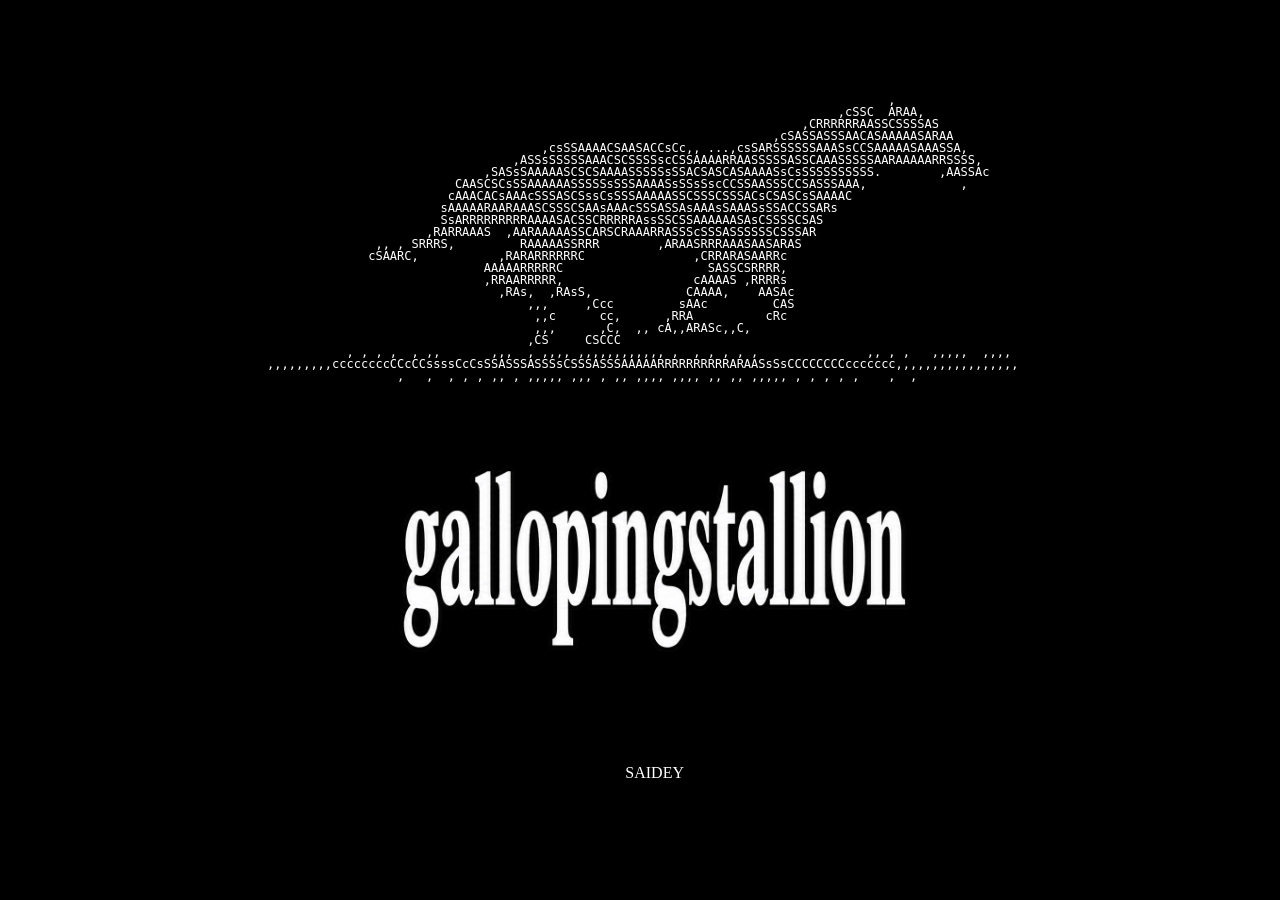
==== SAIDEYLAND/SAIDEYLAND/index.html @ 4f12e07f "Add files via upload" ====
```html
<!DOCTYPE html>
<html>

<head>
    <title>GALLOPING STALLION</title>
    <link rel="icon" type="image/png" href="images/bleach0.webp">

    <style>
        html,
        body {
            margin: 0;
            width: 100%;
            height: 100%;
            background: black;
        }

        body {
            display: flex;
            justify-content: center;
            align-items: center;
        }

        .container {
            display: flex;
            flex-direction: column;
            align-items: center;
            text-align: center;
        }

        #ascii-container {
            height: 300px;
            display: flex;
            align-items: flex-end;
            justify-content: center;
            position: relative;
            left: -30px;
        }

        #ascii {
            margin: 0 0 20px 0;

            color: white;
            font-family: monospace;
            font-size: 12px;
            line-height: 12px;
            white-space: pre;

            width: fit-content;
            text-align: left;
        }

        #logo {
            max-width: 80vw;
            max-height: 70vh;
        }

        p {
            color: white;
            margin-top: 20px;
        }
    </style>
</head>

<body>

    <div class="container">

        <div id="ascii-container">
            <pre id="ascii"></pre>
        </div>

        <img
            id="logo"
            src="images/blackgallop.png"
            alt="Galloping Stallion"
        >

        <p>SAIDEY</p>

    </div>

    <script>
        const frames = [];

        for (let i = 1; i <= 11; i++) {
            frames.push(`images/ascii/${i}.txt`);
        }

        let currentFrame = 0;
        const ascii = document.getElementById("ascii");

        async function showFrame() {
            try {
                const response = await fetch(frames[currentFrame]);

                if (!response.ok) {
                    throw new Error(`Failed to load ${frames[currentFrame]}`);
                }

                const text = await response.text();

                ascii.textContent = text;

                currentFrame = (currentFrame + 1) % frames.length;
            } catch (error) {
                console.error(error);
            }
        }

        showFrame();

        setInterval(showFrame, 100);
    </script>

</body>

</html>
```
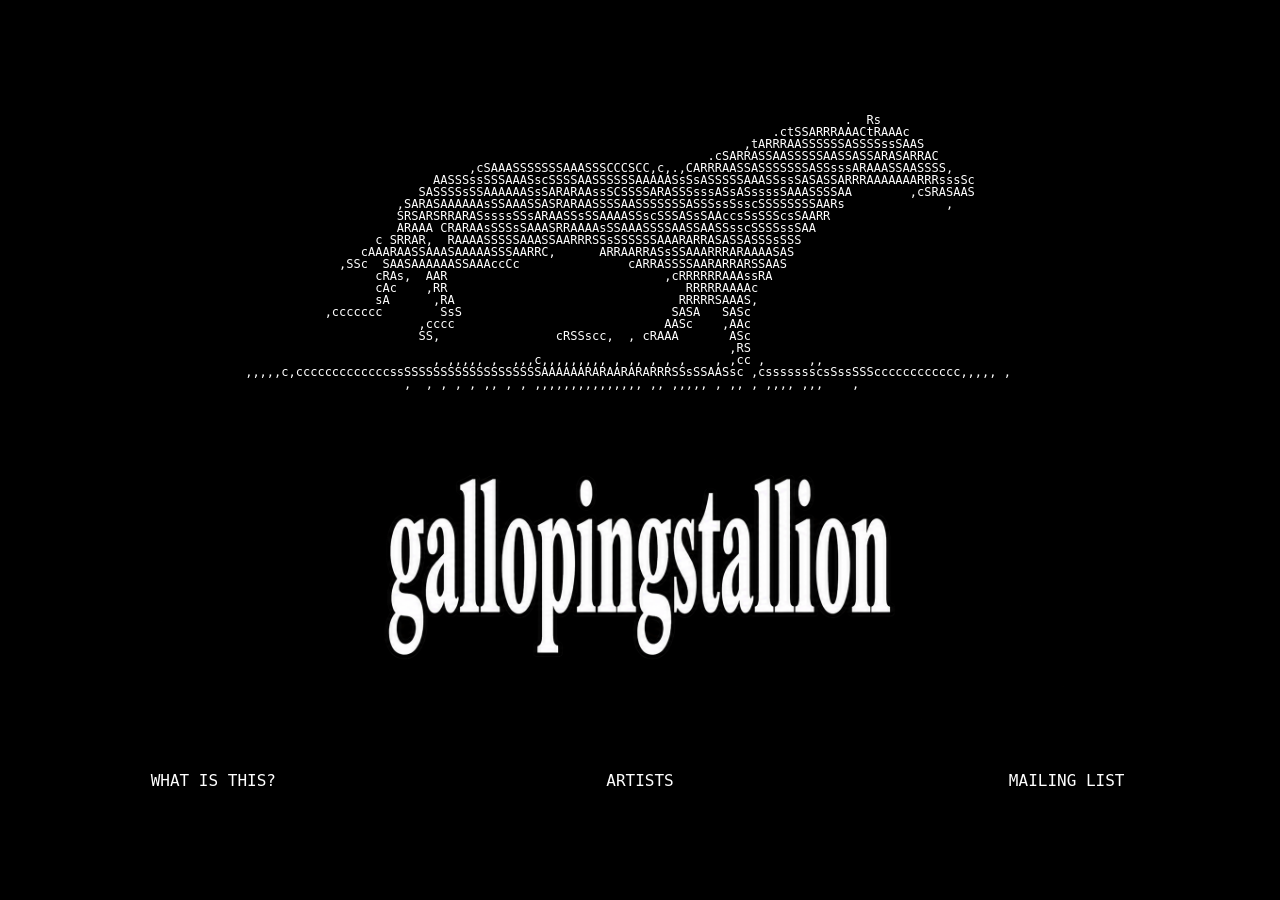
==== commit f008f7ea: "Add files via upload" ====
--- a/SAIDEYLAND/SAIDEYLAND/index.html
+++ b/SAIDEYLAND/SAIDEYLAND/index.html
@@ -1,65 +1,10 @@
-```html
 <!DOCTYPE html>
 <html>
 
 <head>
     <title>GALLOPING STALLION</title>
     <link rel="icon" type="image/png" href="images/bleach0.webp">
-
-    <style>
-        html,
-        body {
-            margin: 0;
-            width: 100%;
-            height: 100%;
-            background: black;
-        }
-
-        body {
-            display: flex;
-            justify-content: center;
-            align-items: center;
-        }
-
-        .container {
-            display: flex;
-            flex-direction: column;
-            align-items: center;
-            text-align: center;
-        }
-
-        #ascii-container {
-            height: 300px;
-            display: flex;
-            align-items: flex-end;
-            justify-content: center;
-            position: relative;
-            left: -30px;
-        }
-
-        #ascii {
-            margin: 0 0 20px 0;
-
-            color: white;
-            font-family: monospace;
-            font-size: 12px;
-            line-height: 12px;
-            white-space: pre;
-
-            width: fit-content;
-            text-align: left;
-        }
-
-        #logo {
-            max-width: 80vw;
-            max-height: 70vh;
-        }
-
-        p {
-            color: white;
-            margin-top: 20px;
-        }
-    </style>
+    <link rel="stylesheet" href="style.css">
 </head>
 
 <body>
@@ -76,7 +21,13 @@
             alt="Galloping Stallion"
         >
 
-        <p>SAIDEY</p>
+        <div class="names">
+
+            <div><a href="whatisthis.html"> WHAT IS THIS? </a></div>
+            <div><a href="artists.html"> ARTISTS </a></div>
+            <div><a href="mailing.html"> MAILING LIST </a></div>
+
+        </div>
 
     </div>
 
@@ -116,4 +67,4 @@
 </body>
 
 </html>
-```
+
--- a/SAIDEYLAND/SAIDEYLAND/style.css
+++ b/SAIDEYLAND/SAIDEYLAND/style.css
@@ -0,0 +1,89 @@
+
+html,
+body {
+    margin: 0;
+    width: 100%;
+    height: 100%;
+    background: black;
+}
+
+body {
+    display: flex;
+    justify-content: center;
+    align-items: center;
+}
+
+.container {
+    display: flex;
+    flex-direction: column;
+    align-items: center;
+    text-align: center;
+    width: 100%;
+}
+
+#ascii-container {
+    height: 300px;
+
+    display: flex;
+    align-items: flex-end;
+    justify-content: center;
+
+    position: relative;
+    left: -30px;
+}
+
+#ascii {
+    margin: 0 0 20px 0;
+
+    color: white;
+    font-family: monospace;
+    font-size: 12px;
+    line-height: 12px;
+
+    white-space: pre;
+    width: fit-content;
+    text-align: left;
+}
+
+#logo {
+    max-width: 80vw;
+    max-height: 70vh;
+}
+
+.names {
+    display: grid;
+    grid-template-columns: repeat(3, 1fr);
+
+    width: 100%;
+    margin-top: 20px;
+
+    color: white;
+    font-family: monospace;
+    font-size: 16px;
+}
+
+.names {
+    display: grid;
+    grid-template-columns: repeat(3, 1fr);
+    row-gap: 30px;
+}
+
+.names a {
+    color: white;
+    text-decoration: none;
+}
+
+.names a:hover {
+    text-decoration: underline;
+}
+
+
+.artists-heading {
+    text-align: center;
+    font-size: 1.2rem;
+    font-weight: 700;
+    font-family: sans-serif;
+    letter-spacing: 0.15em;
+    margin: 0px 0 25px;
+    color: white;
+}
